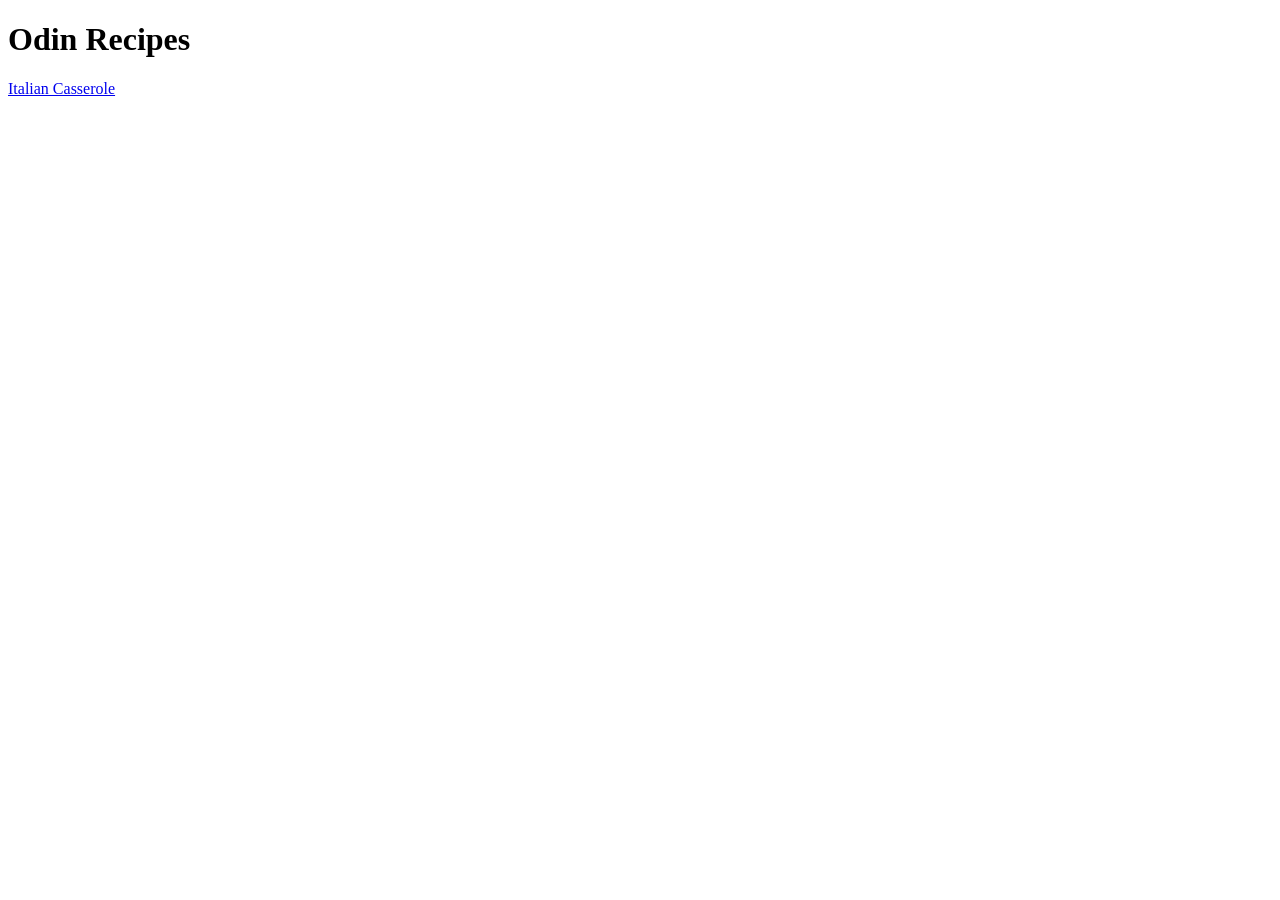
==== index.html @ bde04ce1 "Add recipe page with image and link from homepage" ====
<!DOCTYPE html>
<html lang="en">
<head>
    <meta charset="UTF-8">
    <meta name="viewport" content="width=device-width, initial-scale=1.0">
    <title>Odin Recipes</title>
</head>
<body>

<h1>Odin Recipes</h1>

<a href="recipes/italian-casserole.html">Italian Casserole</a>

</body>
</html>
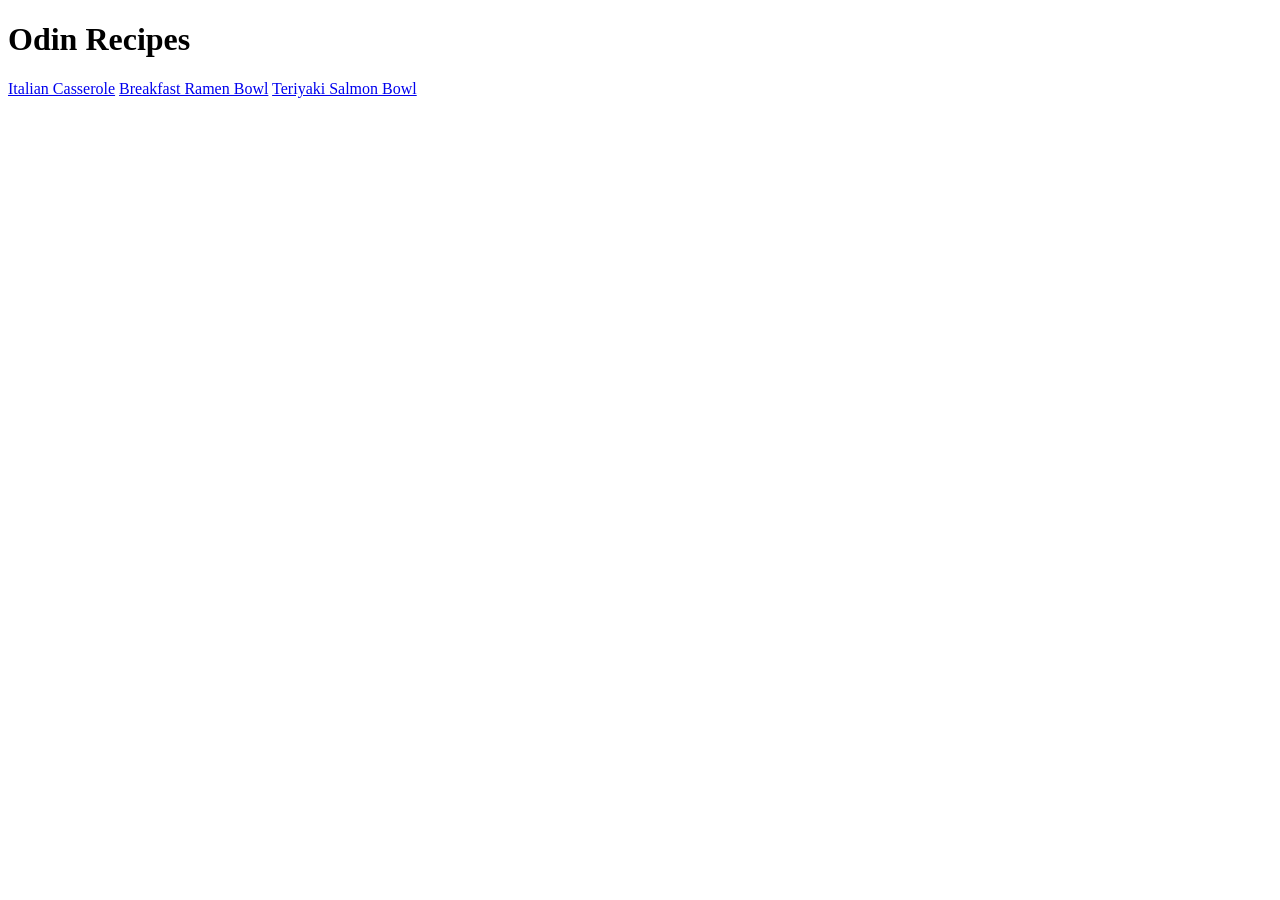
==== commit 9312c9dd: "Added 2 recipe html pages" ====
--- a/index.html
+++ b/index.html
@@ -10,6 +10,8 @@
 <h1>Odin Recipes</h1>
 
 <a href="recipes/italian-casserole.html">Italian Casserole</a>
+<a href="recipes/breakfast-ramen-bowl.html">Breakfast Ramen Bowl</a>
+<a href="recipes/teriyaki-salmon-bowl.html">Teriyaki Salmon Bowl</a>
 
 </body>
 </html>
